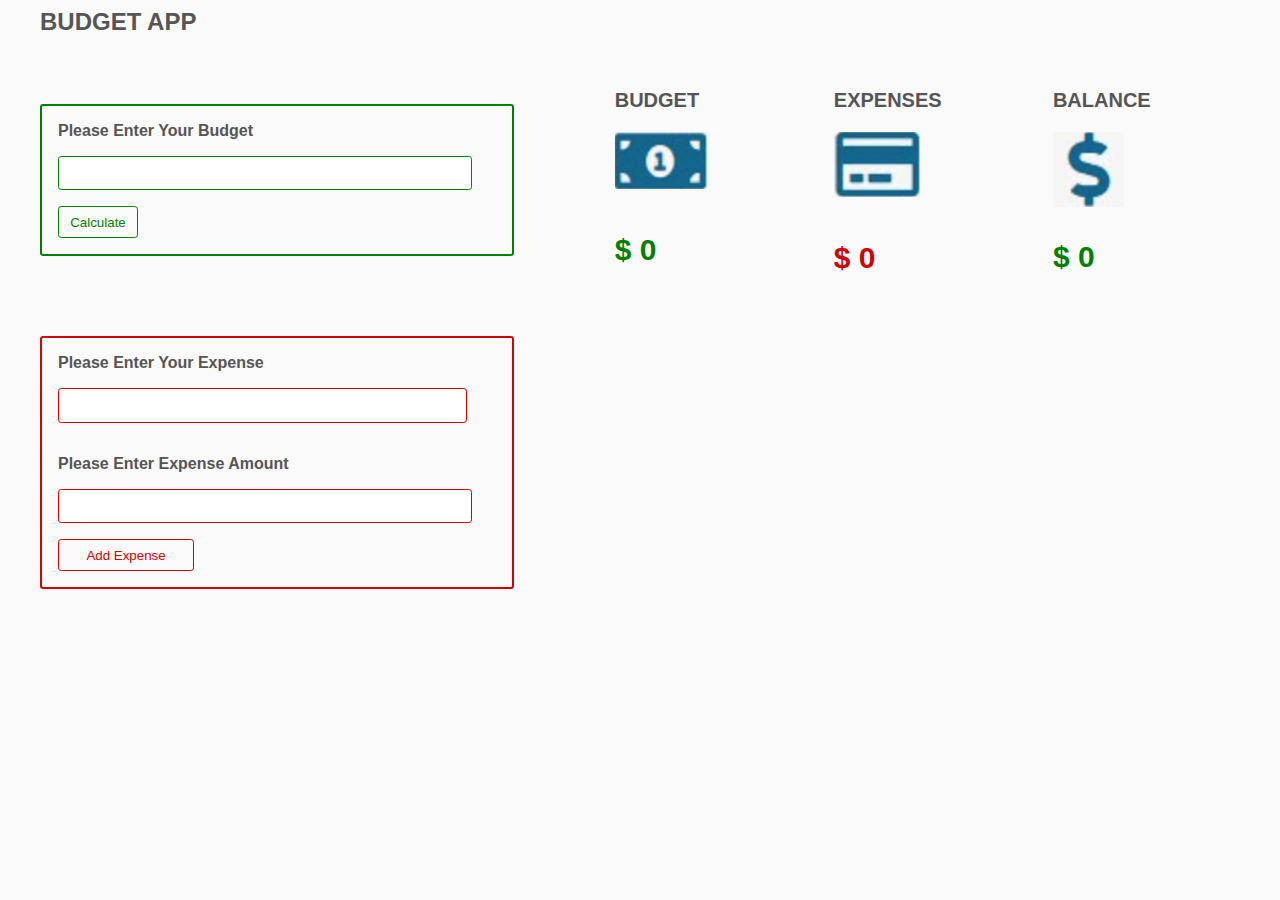
==== myindex.html @ 233b6ab4 "first commit" ====
<!DOCTYPE html>
<html lang="en">
<head>
    <meta charset="UTF-8">
    <meta http-equiv="X-UA-Compatible" content="IE=edge">
    <meta name="viewport" content="width=device-width, initial-scale=1.0">
    <link href="https://fonts.googleapis.com/css2?family=League+Spartan:wght@500;700&family=Open+Sans&family=Outfit:wght@400;700&family=Overpass&family=Poppins:wght@400;500;600;700&family=Raleway:wght@400;700&display=swap"rel="stylesheet">
    <link rel="stylesheet" href="style.css">
    <title>Budget App</title>
</head>
<body>
    <h2>BUDGET APP</h2>
    <div class="budgettext">
        <div class="budget">
            <p>Please Enter Your Budget</p>
            <input class="budget-input" type="number"><br>
            <button type="button" onclick="calculate()">Calculate</button>
        </div>
        <div class="expense">
            <div class="expensetitle">
                <p>Please Enter Your Expense</p>
                <input class="expense-input" type="text">
            </div>
            <div class="expenseamount">
                <p>Please Enter Expense Amount</p>
                <input class="amount-input" type="number">
                <button type="button" onclick="addExpense()">Add Expense</button>
            </div>
        </div>
    </div>
    <div class="parent">
     <div class="images">
          <div class="budgetimage">
            <p>BUDGET</p>
            <img src="img/money.png">
            <div class="budgetnumber"></div>
          </div>
          <div class="expensesimage">
            <p>EXPENSES</p>
            <img src="img/card.png">
            <div class="expensesnumber"></div>
          </div>
          <div class="balanceimage">
            <p>BALANCE</p>
            <img src="img/dollars.png">
          <div class="balancenumber"></div>
         </div>
    </div>
    <div class="expenses">
       
    </div>
    </div>
<script src="script.js"></script>
</body>
</html>
---- style.css ----
body{
    background-color: rgb(250, 250, 250);
    font-family: sans-serif;

}

h2{
    margin-top: 0;
    padding-left: 2rem;
    font-weight: 600;
    color: rgb(86, 85, 85);
}
.budgettext{
    width: 40%;
    float: left;
}

.budget{
    border:2px solid green;
    border-radius: 0.2rem;
    padding-left: 1rem;
    padding-bottom: 1rem;
    margin-left: 2rem;
    margin-top: 3rem;
}

.budget p{
    color: rgb(86, 85, 85);
    font-weight: 600;
}

.budget input{
    width: 90%;
    height: 1.9rem;
    border: 1.4px solid green;
    border-radius: 0.2rem;
    margin-bottom: 1rem;
    outline: none;
}

.budget button{
    background: transparent;
    color: green;
    width: 5rem;
    height: 2rem;
    border: 1.3px solid green;
    border-radius: 0.2rem;
    cursor: pointer;
}

.budget button:hover{
    background-color: green;
    color:rgb(250, 250, 250);
}

.expense{
    border:2px solid rgb(209, 2, 2);
    border-radius: 0.2rem;
    padding-left: 1rem;
    padding-bottom: 1rem;
    margin-left: 2rem;
    margin-top: 5rem;
}

.expensetitle p{
    color: rgb(86, 85, 85);
    font-weight: 600;
}

.expensevalue p{
    color: rgb(86, 85, 85);
    font-weight: 600;
}

.expensetitle input{
    width: 108%;
    height: 1.9rem;
    border: 1.4px solid rgb(209, 2, 2);
    border-radius: 0.2rem;
    margin-bottom: 1rem;
    outline: none;
}

.expenseamount p{
    color:rgb(86, 85, 85);
    font-weight: 600;
}

.expenseamount input{
    width: 90%;
    height: 1.9rem;
    border: 1.4px solid rgb(209, 2, 2);
    border-radius: 0.2rem;
    margin-bottom: 1rem;
    outline: none;
}

.expenseamount button{
    background: transparent;
    color: rgb(209, 2, 2);
    width: 30%;
    height: 2rem;
    border: 1.3px solid rgb(209, 2, 2);
    border-radius: 0.2rem;
    cursor: pointer;
}

.expenseamount button:hover{
    background-color: rgb(209, 2, 2);
    color:rgb(250, 250, 250)
}

.images{
    display:flex;
    padding-top: 2%;
}

.budgetimage{
     width: 40%;
}

.budgetimage p{
    color:rgb(86, 85, 85);
    font-weight: 600;
    font-size: 20px; 
}

.expensesimage{
    width: 40%;
}

.expensesimage p{
    color:rgb(86, 85, 85);
    font-weight: 600;
    font-size: 20px;
}

.balanceimage{
    width: 40%;
}

.balanceimage p{
    color:rgb(86, 85, 85);
    font-weight: 600;
    font-size: 20px;
}

.budgetnumber{
    color: green;
    padding-top: 2.5rem;
    font-size: 30px;
    font-weight: 600;
}

.expensesnumber{
    color:rgb(209, 2, 2);
    padding-top: 2.5rem;
    font-size: 30px;
    font-weight: 600;
}

.balancenumber{
    color: green;
    padding-top: 1.8rem;
    font-size: 30px;
    font-weight: 600;
}

.parent {
    display: flex;
    flex-direction: column;
    padding-left: 8%;
}

.expenses {
    display: flex;
    margin-top: 3em;
}

.expensetitle {
    margin-right: 5em;
}

.expense-name p{
    color: rgb(209, 2, 2);
}

.expense-value {
    color: rgb(209, 2, 2);
}
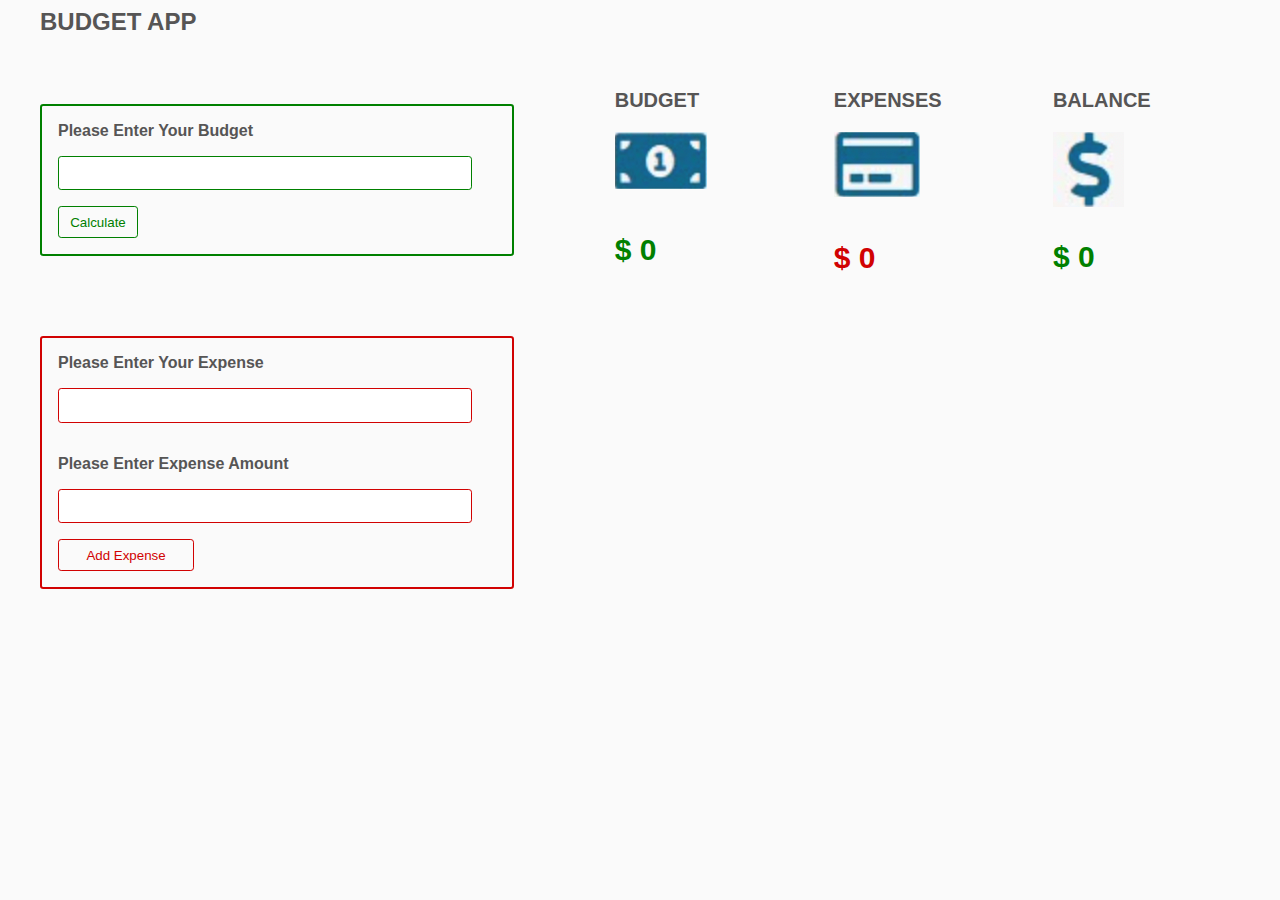
==== commit 7b49917d: "added delete functionality" ====
--- a/myindex.html
+++ b/myindex.html
@@ -4,6 +4,7 @@
     <meta charset="UTF-8">
     <meta http-equiv="X-UA-Compatible" content="IE=edge">
     <meta name="viewport" content="width=device-width, initial-scale=1.0">
+    <link rel="stylesheet" href="https://cdnjs.cloudflare.com/ajax/libs/font-awesome/6.0.0/css/all.min.css">
     <link href="https://fonts.googleapis.com/css2?family=League+Spartan:wght@500;700&family=Open+Sans&family=Outfit:wght@400;700&family=Overpass&family=Poppins:wght@400;500;600;700&family=Raleway:wght@400;700&display=swap"rel="stylesheet">
     <link rel="stylesheet" href="style.css">
     <title>Budget App</title>
@@ -47,7 +48,7 @@
          </div>
     </div>
     <div class="expenses">
-       
+    
     </div>
     </div>
 <script src="script.js"></script>
--- a/style.css
+++ b/style.css
@@ -62,18 +62,34 @@
     margin-top: 5rem;
 }
 
+.expense-title h3{
+    color: rgb(86, 85, 85);
+    font-weight: 600;
+}
+
+.expense-title p{
+    color: rgb(209, 2, 2);
+    font-weight: 600;
+}
+
 .expensetitle p{
     color: rgb(86, 85, 85);
     font-weight: 600;
 }
 
-.expensevalue p{
-    color: rgb(86, 85, 85);
-    font-weight: 600;
+.expense-value h3{
+    color: rgb(86, 85, 85);
+    font-weight: 600;
+}
+
+.expense-value p{
+    color: rgb(209, 2, 2);
+    font-weight: 600;
+
 }
 
 .expensetitle input{
-    width: 108%;
+    width: 90%;
     height: 1.9rem;
     border: 1.4px solid rgb(209, 2, 2);
     border-radius: 0.2rem;
@@ -177,7 +193,7 @@
     margin-top: 3em;
 }
 
-.expensetitle {
+.expense-title {
     margin-right: 5em;
 }
 
@@ -186,5 +202,25 @@
 }
 
 .expense-value {
-    color: rgb(209, 2, 2);
+   display: flex;
+   align-items: center;
+}
+
+.parent-shell {
+    display: flex;
+    flex-direction: column;
+}
+
+.amount-budget {
+    display: flex;
+}
+
+.amount-budget p{
+    color: rgb(209, 2, 2);
+    font-weight: 600;
+    margin-right: 10em;
+}
+
+#items th{
+    padding-right: 3em;
 }